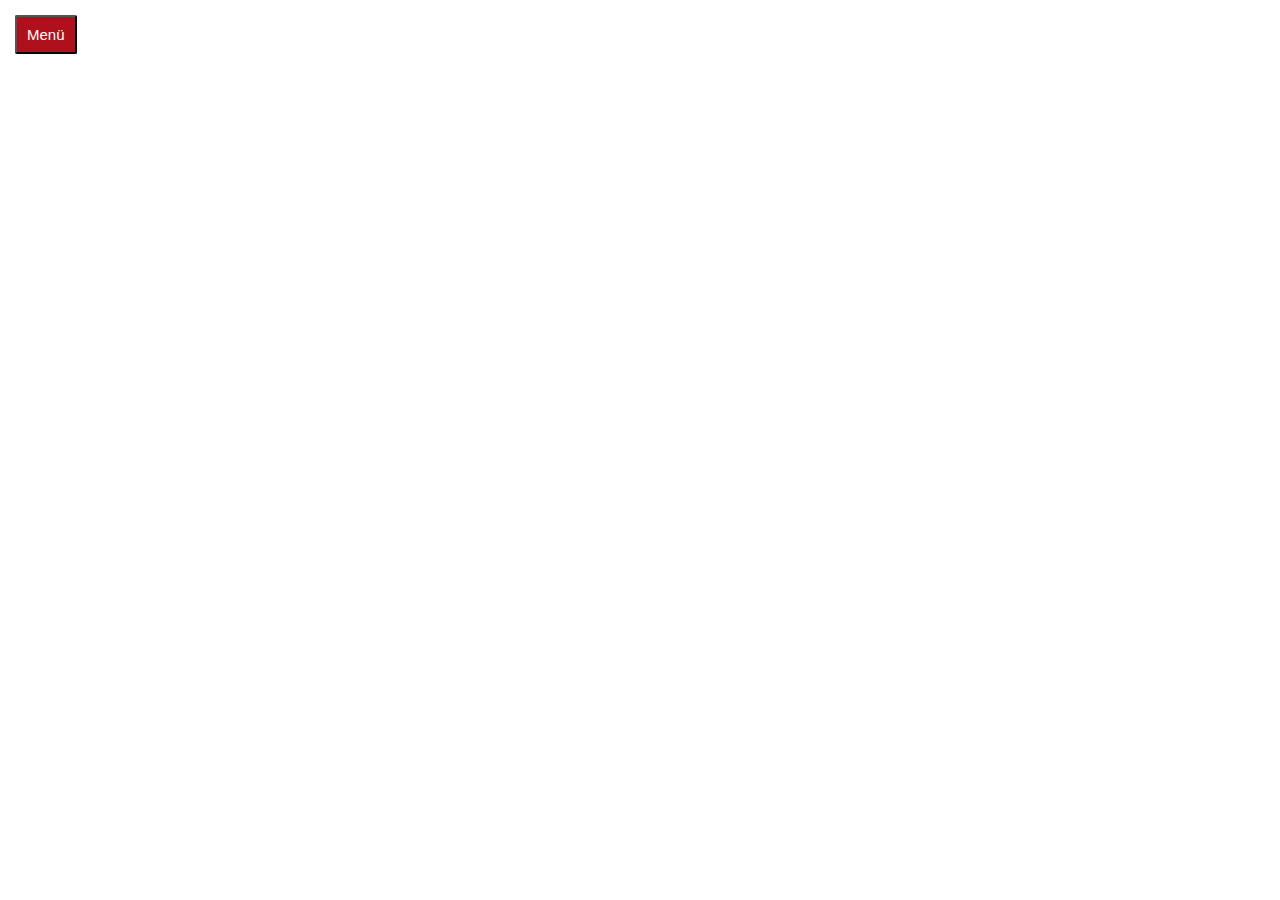
==== Pages/actor.html @ 71b474a0 "Setting up Repository" ====
<!DOCTYPE HTML>
<html lang = "de">
<head>
  <title>IT, Revenge</title>
  <meta charset = "UTF-8" />
  <link rel="stylesheet" href="../CSS/style.css">
</head>
	<body>
		<div id="mySidenav" class="sidenav">
			<a href="javascript:void(0)" class="closebtn" onclick="closeNav()">&times;</a>
			<a href="index.html">Home</a>
			<a href="trailer.html">Trailer</a>
			<a id="selected" href="actor.html">Schauspieler</a>
			<a href="history.html">Geschichte</a>
			<a href="about.html">About</a>
		</div>


		
		<div id="background" >
			<input type="submit" class="button" value="Menü" onclick="openNav()" />
			<div id="main" onclick="closeNav()">
				
			</div>
		</div>
		
		<script>
		
		function openNav() {
			document.getElementById("mySidenav").style.width = "250px";
		}
		
		function closeNav() {
			document.getElementById("mySidenav").style.width = "0";
		}
		</script>
	</body>
</html>
---- CSS/style.css ----
@font-face { font-family: AnotherDanger; src: url("AnotherDanger.otf")}
@font-face { font-family: BloodThirst; src: url("BloodThirst.ttf")}




/* The side navigation menu */
.sidenav {
	height: 100%;
	width: 0;
	position: fixed;
	z-index: 1;
	top: 0;
	left: 0;
	background-color: #af111c;
	overflow-x: hidden;
	padding-top: 60px;
	transition: 0.5s;
}

.button {
	padding: 10px;
	display: inline;
	border-radius: 2px;
	font-family: "Arial";
	margin: 15px 15px 15px 15px;
	background-color: #af111c;
	color: #111111;
	font-size: 15px;
	line-height: 15px;
	color: white;
	width: auto;
	height: auto;
	box-sizing: content-box;
}


/* The navigation menu links */
.sidenav a {
	padding: 8px 8px 8px 32px;
	text-decoration: none;
	font-size: 25px;
	font-family: Georgia;
	color: #111111;
	display: block;
	transition: 0.3s;
}

/* Position and style the close button */
sidenav .closbtn {
	position: absolute;
	top: 0;
	right: 25px;
	font-size: 36px;
	margin-left: 50px;
}


/*Change the color of the links when hovering over them */
.sidenav a:hover {
	color: #f1f1f1;
}

#background {
	background-image: url("https://21ym1q1oz7l4ipi243grtd61-wpengine.netdna-ssl.com/wp-content/uploads/2019/09/pennywise-eyes.jpg");
	background-repeat: no-repeat;
	background-position: center; 
	background-position: fixed;
	transition: margin-left .5s;
	position:absolute;
    top:300;
    left:0;
    bottom:0;
    right:0;
    height:100%;
    width:100%;
}

#trailer {
	position: absolute;
	position: center;
	margin-left: 475px;
}

#selected {
	text-decoration: underline;
	color: black;
}

h1 {
	font-size: 100px;
	color: #af111c;
	text-align: center;
	font-family: AnotherDanger;
}

h2{
	font-size: 75px;
	color: #af111c;
	text-align: center;
	font-family: BloodThirst;
}

h3{
	font-size: 25px;
	color: black;
	text-align: center;
	font-family: Georgia;
}

/*for smaller screens */
@media screen and (max-height: 450px) {
	.sidenav {padding-top: 15px;}
	.sidenav a {font-size: 18px;}
}
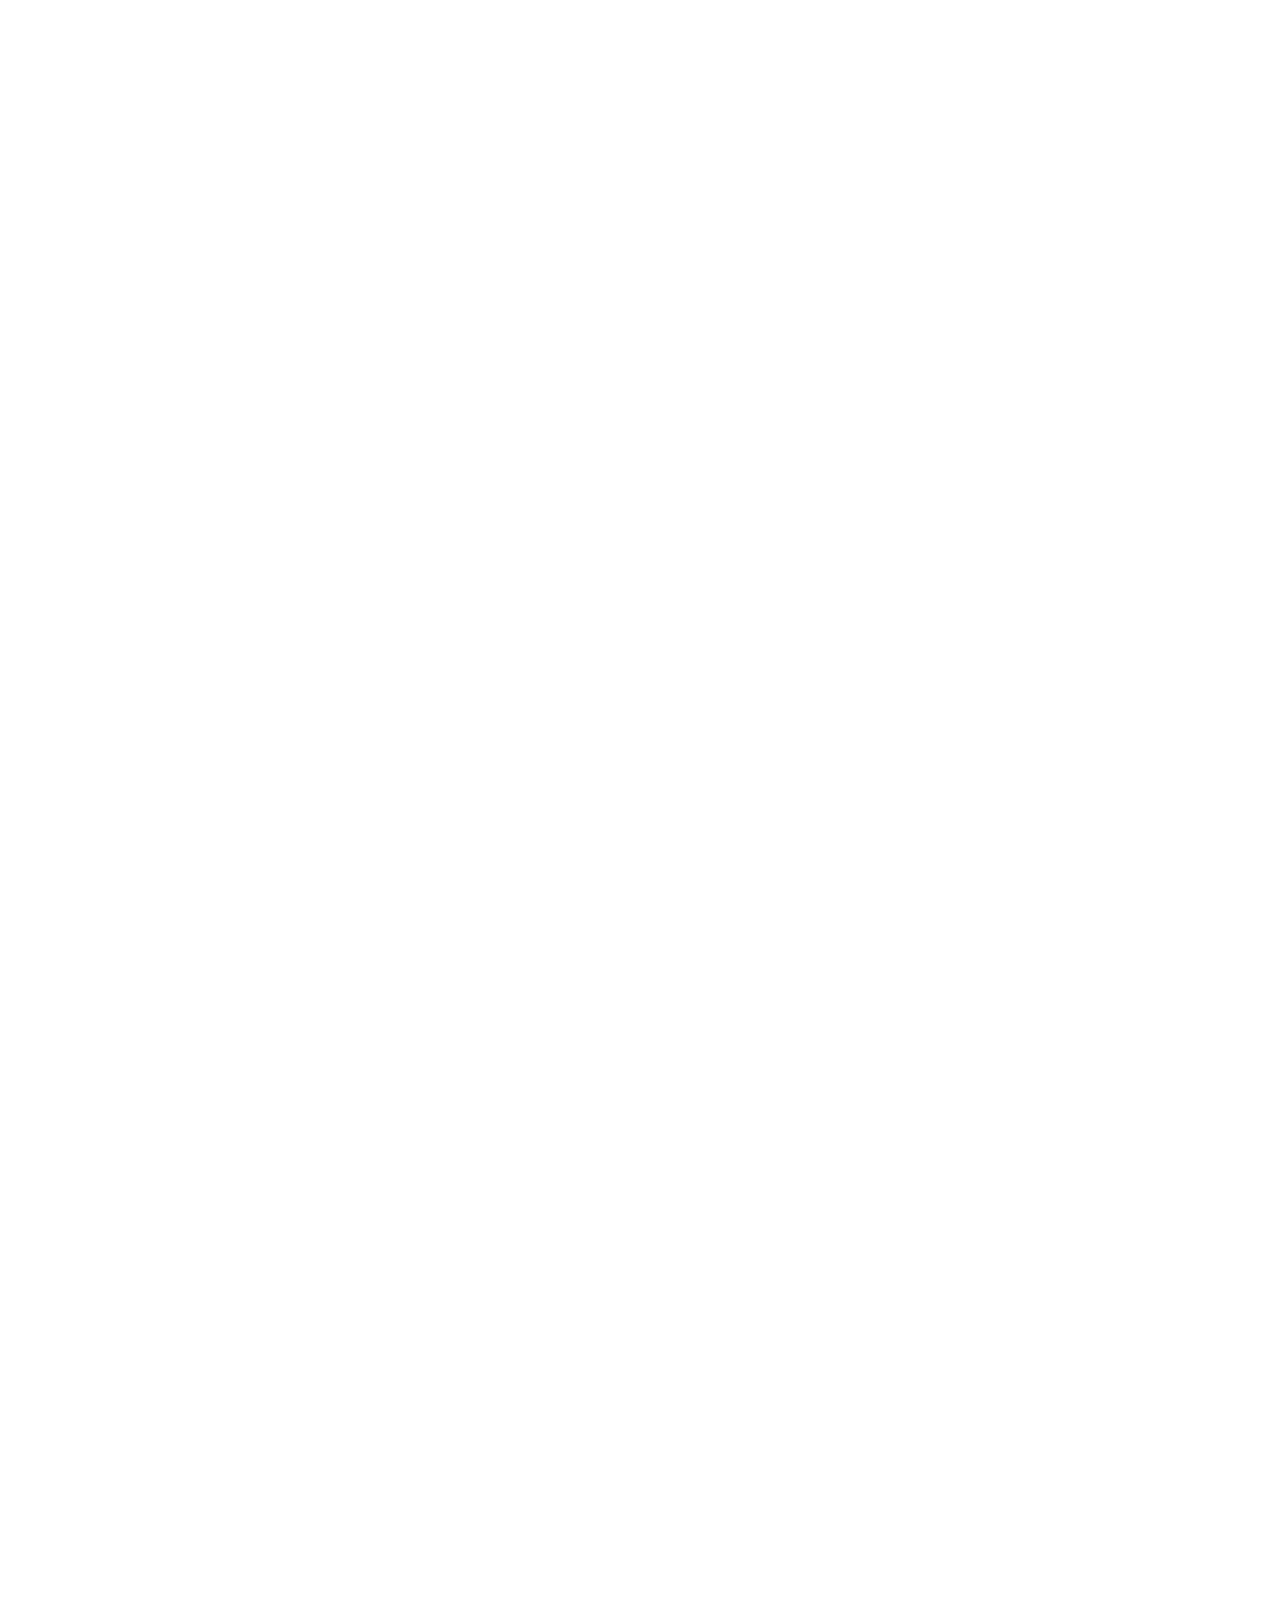
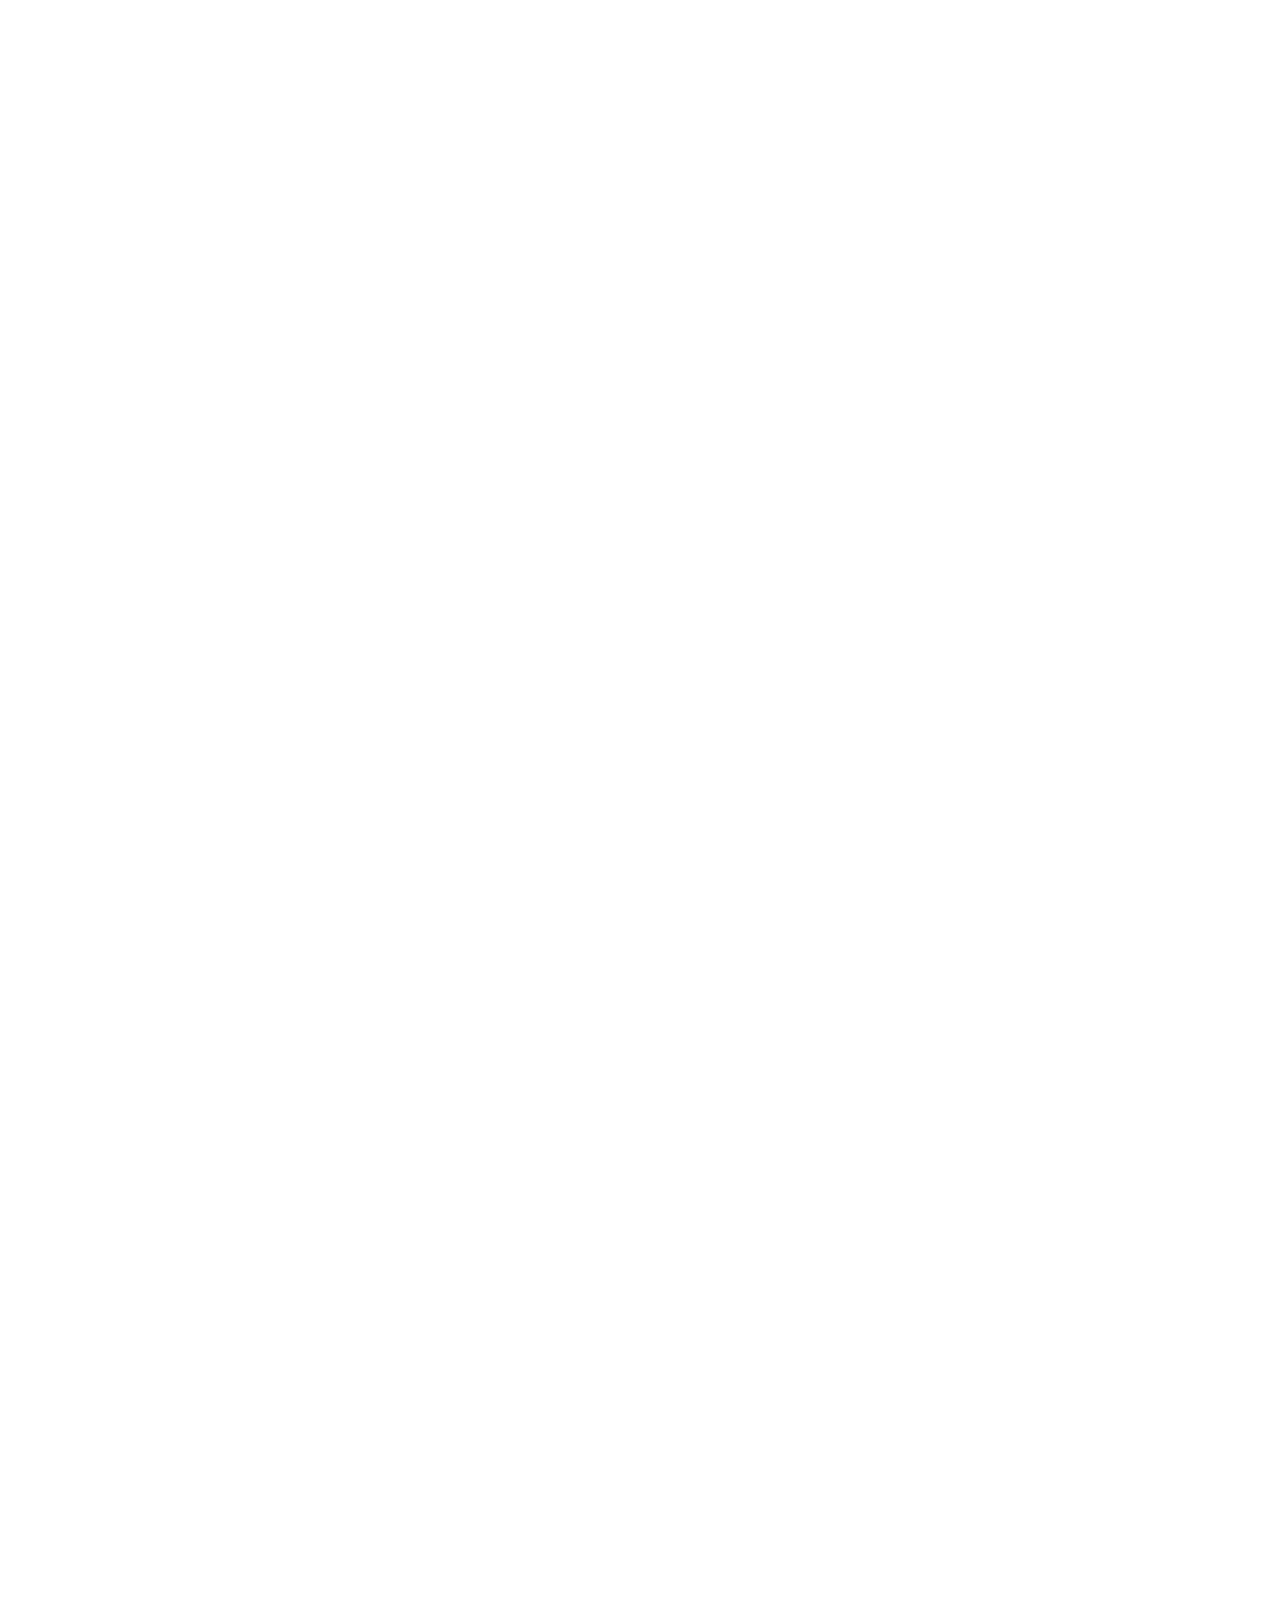
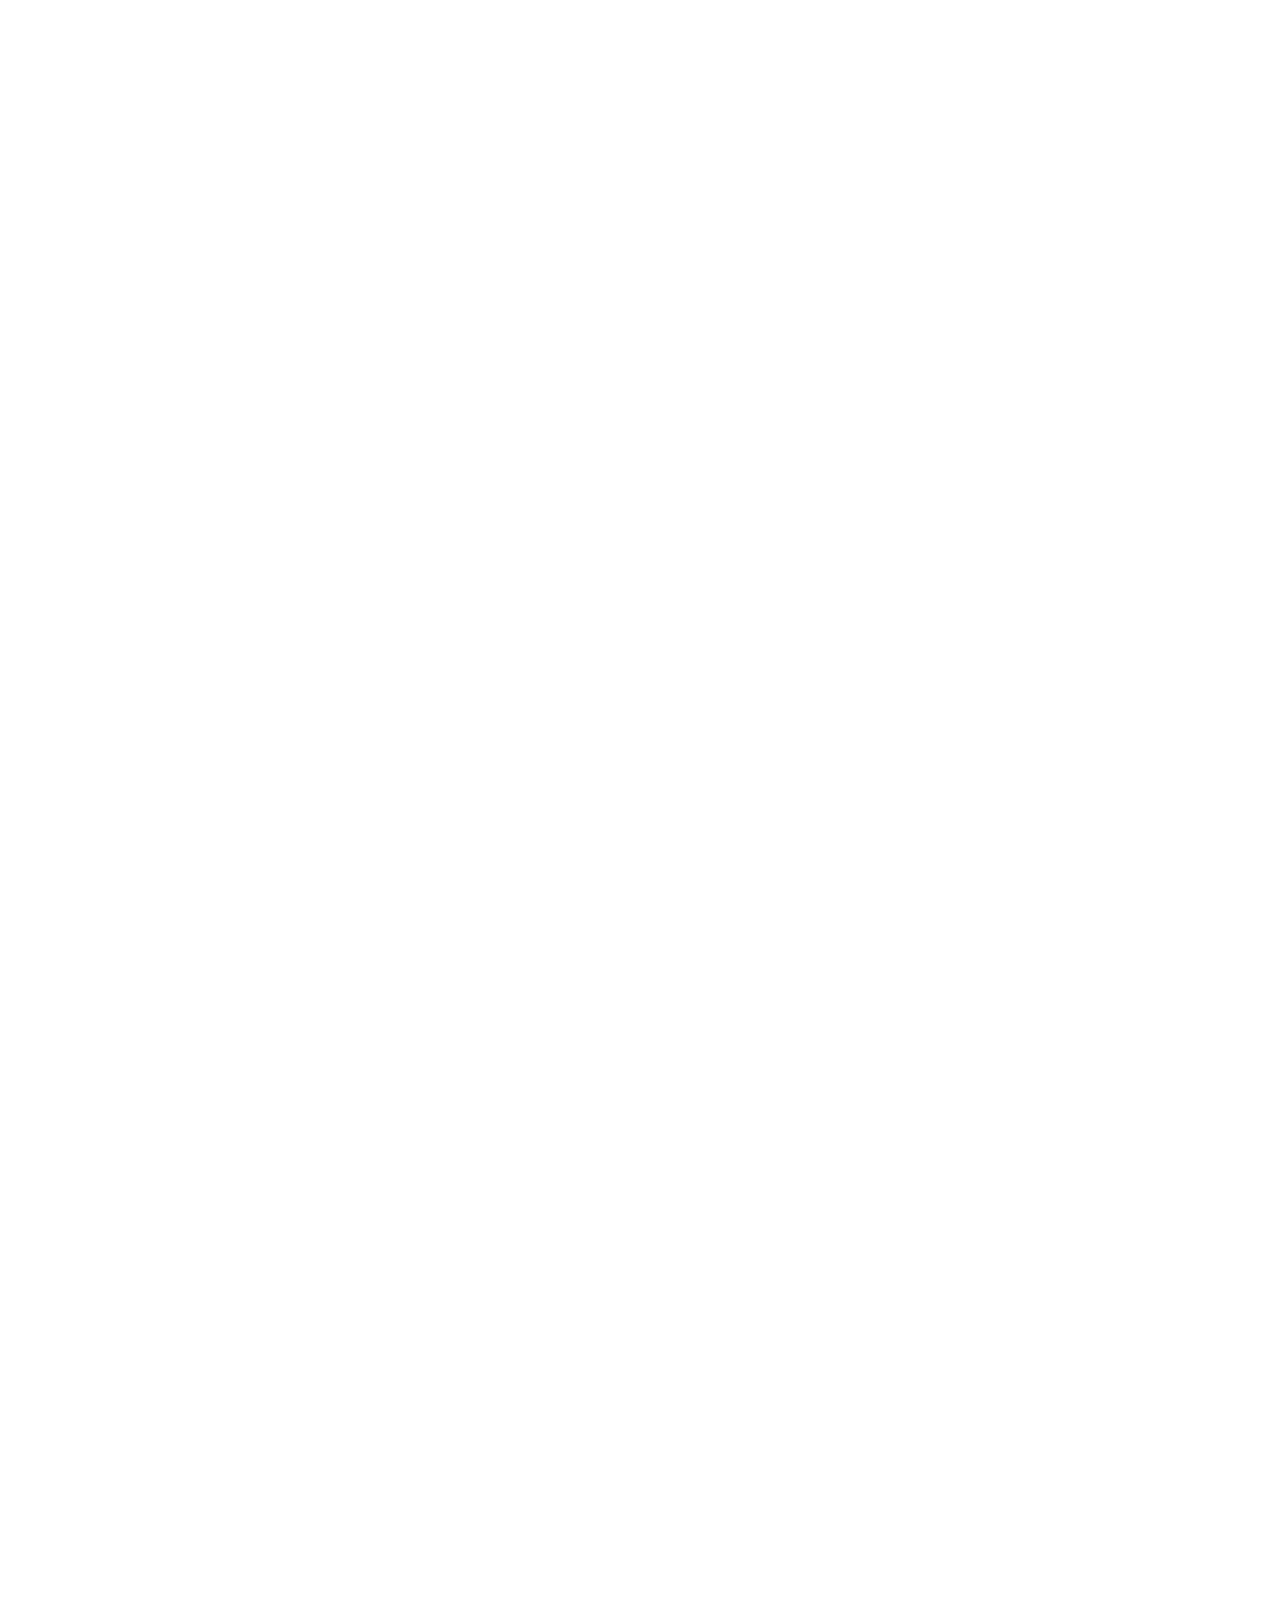
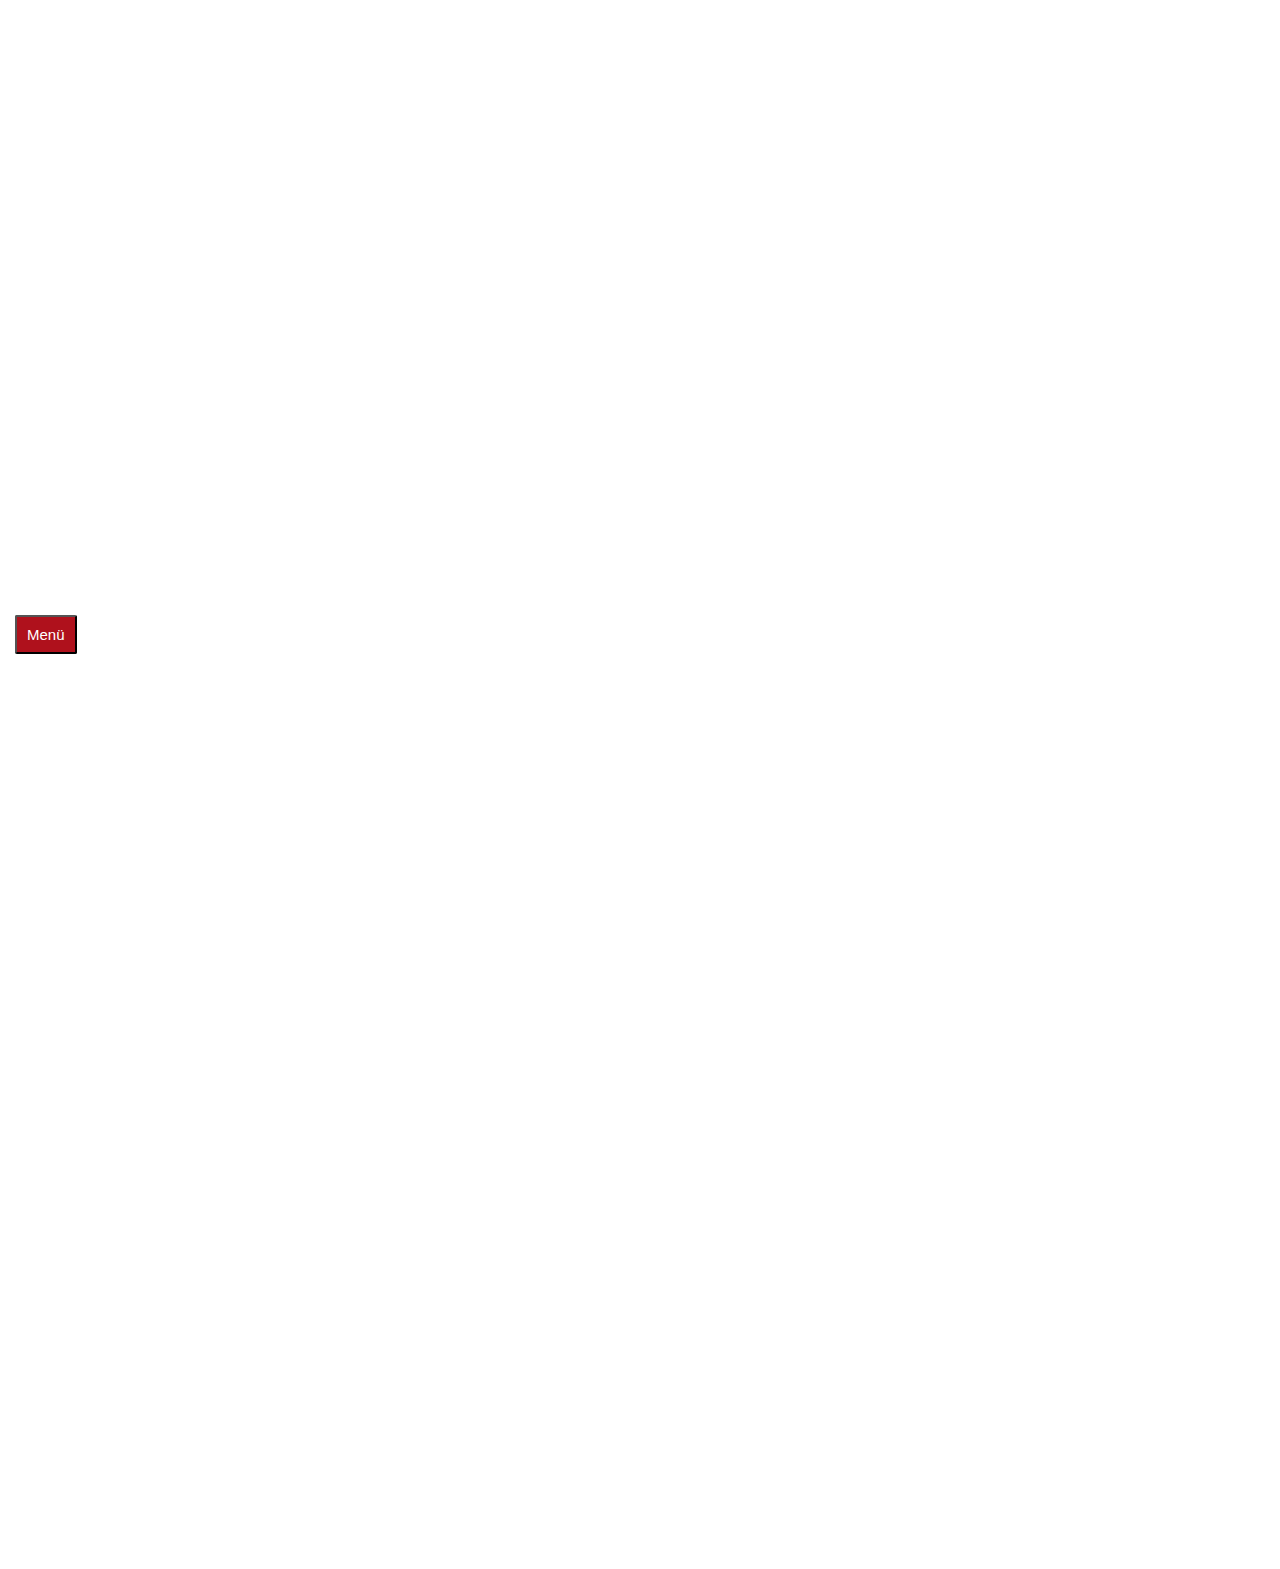
==== commit 992e039a: "Setting up Repository" ====
--- a/Pages/actor.html
+++ b/Pages/actor.html
@@ -20,7 +20,7 @@
 		<div id="background" >
 			<input type="submit" class="button" value="Menü" onclick="openNav()" />
 			<div id="main" onclick="closeNav()">
-				
+
 			</div>
 		</div>
 		
--- a/CSS/style.css
+++ b/CSS/style.css
@@ -1,5 +1,5 @@
-@font-face { font-family: AnotherDanger; src: url("AnotherDanger.otf")}
-@font-face { font-family: BloodThirst; src: url("BloodThirst.ttf")}
+@font-face { font-family: AnotherDanger; src: url("../Fonts/AnotherDanger.otf")}
+@font-face { font-family: BloodThirst; src: url("../Fonts/BloodThirst.ttf")}
 
 
 
@@ -18,6 +18,11 @@
 	transition: 0.5s;
 }
 
+#trailer {
+	height: 100%;
+	width: 100%;
+}
+
 .button {
 	padding: 10px;
 	display: inline;
@@ -33,6 +38,33 @@
 	height: auto;
 	box-sizing: content-box;
 }
+
+.video-container {
+	position: relative;
+	position: center;
+	padding-bottom: 56.25%;
+	padding-top: 0;
+	height: 0;
+	overflow: hidden;
+}
+
+.video-container iframe,
+.video-container object,
+.video-container embed{
+	position: absolute;
+	position: center;
+	top: 0;
+	alignment: center;
+	width: 100%;
+	height: 100%;
+}
+
+.iframe {
+	margin-left: 100px;
+	position: center;
+	height: 100%;
+	width: 0;
+ }
 
 
 /* The navigation menu links */
@@ -64,11 +96,10 @@
 #background {
 	background-image: url("https://21ym1q1oz7l4ipi243grtd61-wpengine.netdna-ssl.com/wp-content/uploads/2019/09/pennywise-eyes.jpg");
 	background-repeat: no-repeat;
-	background-position: center; 
-	background-position: fixed;
+	background-position: center;
 	transition: margin-left .5s;
 	position:absolute;
-    top:300;
+    top:600%;
     left:0;
     bottom:0;
     right:0;
@@ -76,36 +107,37 @@
     width:100%;
 }
 
-#trailer {
-	position: absolute;
-	position: center;
-	margin-left: 475px;
+#main {
+	height: 100%;
+	width: 100%;
 }
+
+
 
 #selected {
 	text-decoration: underline;
-	color: black;
+	color: green;
 }
 
 h1 {
 	font-size: 100px;
 	color: #af111c;
 	text-align: center;
-	font-family: AnotherDanger;
+	font-family: BloodThirst;
 }
 
 h2{
 	font-size: 75px;
 	color: #af111c;
 	text-align: center;
-	font-family: BloodThirst;
+	font-family: AnotherDanger;
 }
 
 h3{
 	font-size: 25px;
 	color: black;
 	text-align: center;
-	font-family: Georgia;
+	font-family: Georgia, serif;
 }
 
 /*for smaller screens */
